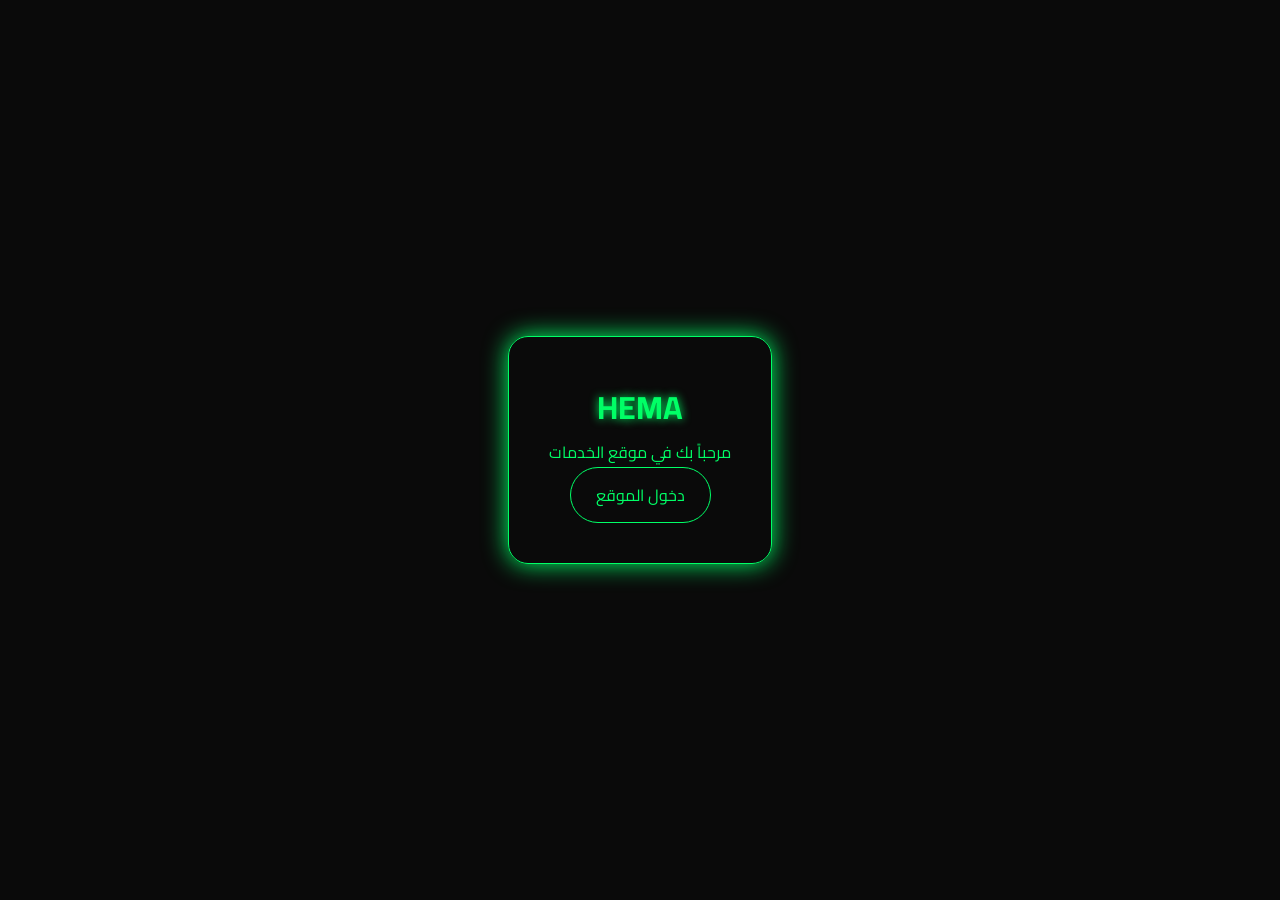
==== welcome.html @ 47d499a5 "Add files via upload" ====
<!DOCTYPE html>
<html lang="ar" dir="rtl">
<head>
<meta charset="UTF-8">
<title>HEMA - ترحيب</title>
<link rel="stylesheet" href="style.css">
</head>
<body class="welcome-body">

<div class="welcome-box">
    <h1 class="glow">HEMA</h1>
    <p>مرحباً بك في موقع الخدمات</p>

    <a href="index.html" class="btn rounded">
        دخول الموقع
    </a>
</div>

</body>
</html>
---- style.css ----
@import url('https://fonts.googleapis.com/css2?family=Cairo:wght@400;600;700&display=swap');

*{
    margin:0;
    padding:0;
    box-sizing:border-box;
    font-family:'Cairo', sans-serif;
    scroll-behavior:smooth;
}

body{
    background:#0a0a0a;
    color:#00ff66;
}

/* HEADER */
header{
    display:flex;
    justify-content:space-between;
    align-items:center;
    padding:20px 40px;
    background:#050505;
    border-bottom:1px solid #00ff66;
    position:sticky;
    top:0;
}

.logo{
    font-size:22px;
    font-weight:bold;
}

nav a{
    color:#00ff66;
    text-decoration:none;
    margin-right:20px;
    transition:0.3s;
}

nav a:hover{
    color:white;
}

/* HERO */
.hero{
    text-align:center;
    padding:80px 20px;
}

.hero h1{
    font-size:48px;
}

.glow{
    text-shadow:0 0 10px #00ff66;
}

/* SERVICES */
.services{
    display:flex;
    justify-content:center;
    flex-wrap:wrap;
    gap:20px;
    padding:50px 20px;
}

.card{
    width:300px;
    background:#111;
    border:1px solid #00ff66;
    border-radius:15px;
    overflow:hidden;
    text-align:center;
    transition:0.3s;
}

.card:hover{
    transform:translateY(-5px);
    box-shadow:0 0 20px #00ff66;
}

.card img{
    width:100%;
}

.card h3{
    margin:10px 0;
}

.card p{
    color:#aaa;
    padding:0 10px 20px;
}

/* CONTACT */
.contact{
    text-align:center;
    padding:80px 20px;
    border-top:1px solid #111;
}

/* BUTTON */
.btn{
    display:inline-block;
    padding:12px 25px;
    border:1px solid #00ff66;
    color:#00ff66;
    text-decoration:none;
    border-radius:30px;
    transition:0.3s;
}

.btn:hover{
    background:#00ff66;
    color:black;
    box-shadow:0 0 20px #00ff66;
}

/* WELCOME */
.welcome-body{
    height:100vh;
    display:flex;
    justify-content:center;
    align-items:center;
}

.welcome-box{
    text-align:center;
    padding:40px;
    border:1px solid #00ff66;
    border-radius:20px;
    box-shadow:0 0 25px #00ff66;
}
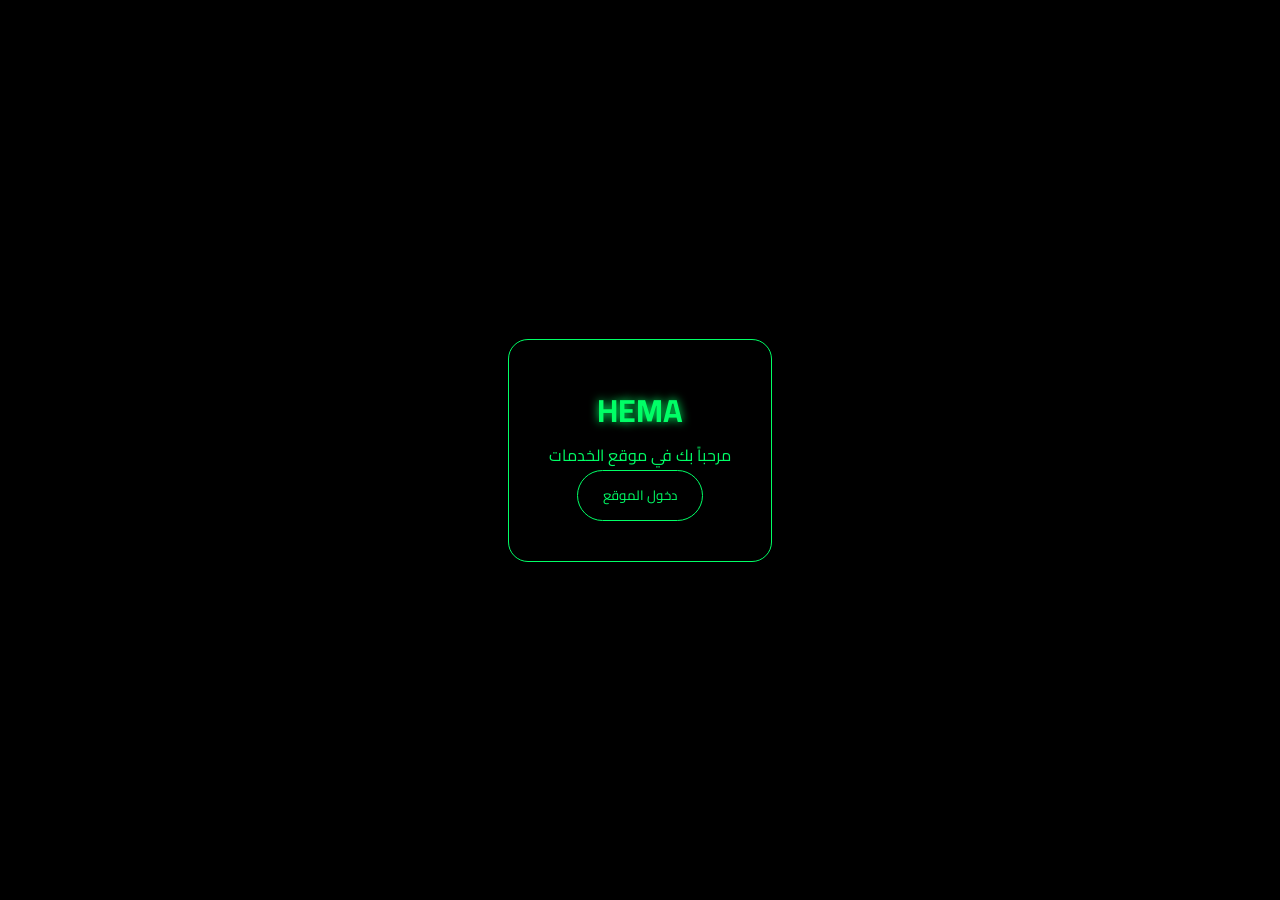
==== commit bc8d33fa: "Add files via upload" ====
--- a/welcome.html
+++ b/welcome.html
@@ -2,19 +2,27 @@
 <html lang="ar" dir="rtl">
 <head>
 <meta charset="UTF-8">
-<title>HEMA - ترحيب</title>
+<title>HEMA - Welcome</title>
 <link rel="stylesheet" href="style.css">
 </head>
+
 <body class="welcome-body">
 
 <div class="welcome-box">
     <h1 class="glow">HEMA</h1>
     <p>مرحباً بك في موقع الخدمات</p>
 
-    <a href="index.html" class="btn rounded">
+    <button class="btn" onclick="enterSite()">
         دخول الموقع
-    </a>
+    </button>
 </div>
+
+<script>
+function enterSite(){
+    sessionStorage.setItem("entered","true");
+    window.location.href = "index.html";
+}
+</script>
 
 </body>
 </html>
--- a/style.css
+++ b/style.css
@@ -5,24 +5,30 @@
     padding:0;
     box-sizing:border-box;
     font-family:'Cairo', sans-serif;
-    scroll-behavior:smooth;
 }
 
 body{
-    background:#0a0a0a;
+    background:black;
     color:#00ff66;
+}
+
+/* MATRIX */
+#matrix{
+    position:fixed;
+    top:0;
+    left:0;
+    width:100%;
+    height:100%;
+    z-index:-1;
 }
 
 /* HEADER */
 header{
     display:flex;
     justify-content:space-between;
-    align-items:center;
     padding:20px 40px;
-    background:#050505;
     border-bottom:1px solid #00ff66;
-    position:sticky;
-    top:0;
+    background:rgba(0,0,0,0.7);
 }
 
 .logo{
@@ -34,21 +40,12 @@
     color:#00ff66;
     text-decoration:none;
     margin-right:20px;
-    transition:0.3s;
-}
-
-nav a:hover{
-    color:white;
 }
 
 /* HERO */
 .hero{
     text-align:center;
-    padding:80px 20px;
-}
-
-.hero h1{
-    font-size:48px;
+    padding:60px;
 }
 
 .glow{
@@ -61,7 +58,7 @@
     justify-content:center;
     flex-wrap:wrap;
     gap:20px;
-    padding:50px 20px;
+    padding:40px;
 }
 
 .card{
@@ -69,34 +66,42 @@
     background:#111;
     border:1px solid #00ff66;
     border-radius:15px;
-    overflow:hidden;
     text-align:center;
-    transition:0.3s;
+    padding-bottom:15px;
 }
 
-.card:hover{
-    transform:translateY(-5px);
-    box-shadow:0 0 20px #00ff66;
+.img-box{
+    height:180px;
+    display:flex;
+    justify-content:center;
+    align-items:center;
+    border-bottom:1px solid #00ff66;
 }
 
-.card img{
-    width:100%;
+/* ABOUT */
+.about{
+    text-align:center;
+    padding:70px;
 }
 
-.card h3{
-    margin:10px 0;
+.about-text{
+    color:#aaa;
+    max-width:600px;
+    margin:auto;
 }
 
-.card p{
-    color:#aaa;
-    padding:0 10px 20px;
+.features{
+    display:flex;
+    justify-content:center;
+    flex-wrap:wrap;
+    gap:10px;
+    margin:20px 0;
 }
 
-/* CONTACT */
-.contact{
-    text-align:center;
-    padding:80px 20px;
-    border-top:1px solid #111;
+.feature{
+    border:1px solid #00ff66;
+    padding:10px;
+    border-radius:10px;
 }
 
 /* BUTTON */
@@ -105,15 +110,16 @@
     padding:12px 25px;
     border:1px solid #00ff66;
     color:#00ff66;
+    background:transparent;
+    border-radius:30px;
     text-decoration:none;
-    border-radius:30px;
+    cursor:pointer;
     transition:0.3s;
 }
 
 .btn:hover{
     background:#00ff66;
     color:black;
-    box-shadow:0 0 20px #00ff66;
 }
 
 /* WELCOME */
@@ -129,5 +135,4 @@
     padding:40px;
     border:1px solid #00ff66;
     border-radius:20px;
-    box-shadow:0 0 25px #00ff66;
 }
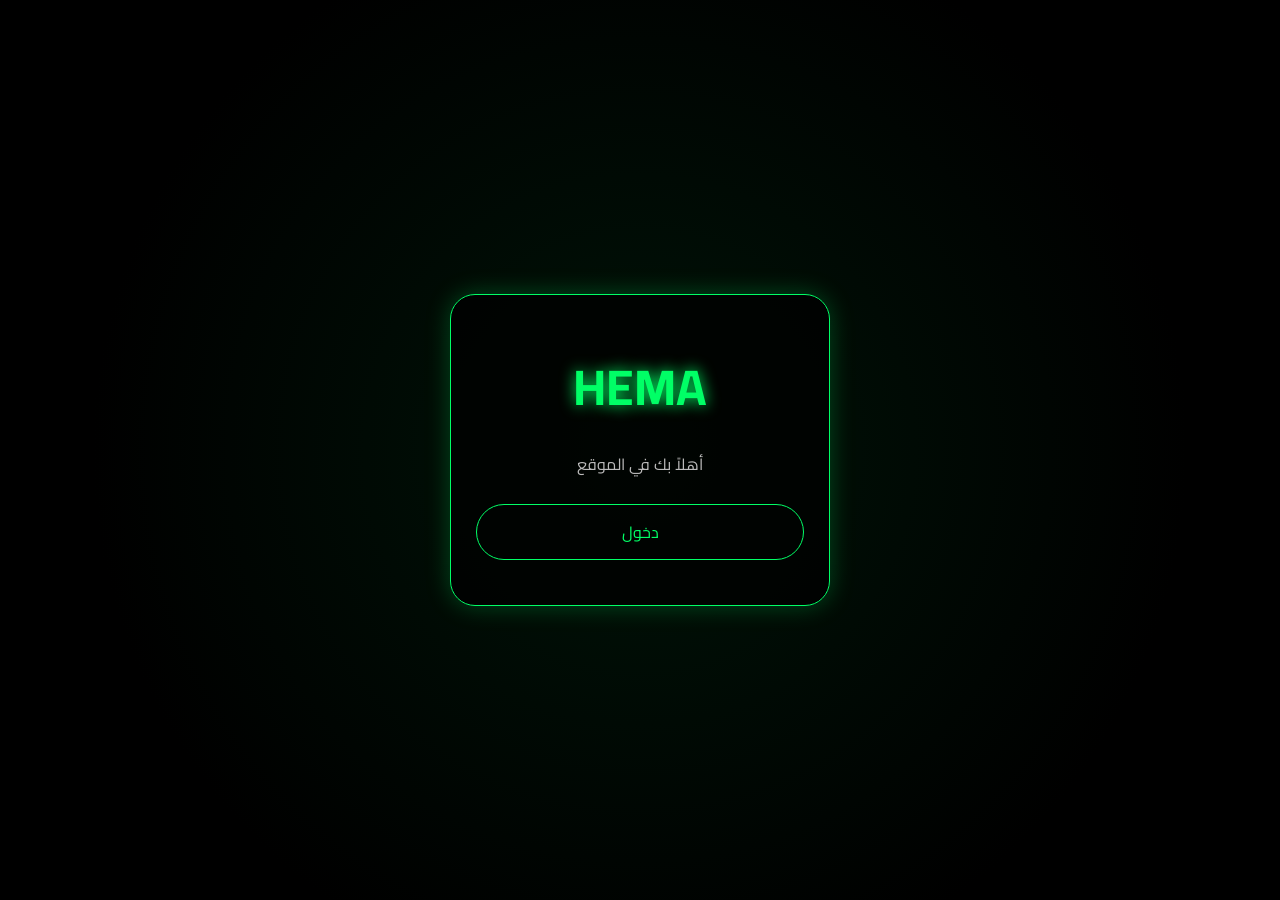
==== commit ede207eb: "Add files via upload" ====
--- a/welcome.html
+++ b/welcome.html
@@ -1,20 +1,110 @@
 <!DOCTYPE html>
 <html lang="ar" dir="rtl">
+
 <head>
 <meta charset="UTF-8">
-<title>HEMA - Welcome</title>
-<link rel="stylesheet" href="style.css">
+<meta name="viewport" content="width=device-width, initial-scale=1.0">
+<title>HEMA - دخول</title>
+
+<style>
+
+@import url('https://fonts.googleapis.com/css2?family=Cairo:wght@400;600;700&display=swap');
+
+*{
+    margin:0;
+    padding:0;
+    box-sizing:border-box;
+    font-family:'Cairo', sans-serif;
+}
+
+body{
+    height:100vh;
+    display:flex;
+    justify-content:center;
+    align-items:center;
+    background:black;
+    color:#00ff66;
+    overflow:hidden;
+}
+
+/* خلفية نيون بسيطة */
+.bg{
+    position:absolute;
+    width:100%;
+    height:100%;
+    background:radial-gradient(circle at center, rgba(0,255,102,0.08), black 70%);
+}
+
+/* الكارت */
+.box{
+    position:relative;
+    width:90%;
+    max-width:380px;
+    text-align:center;
+    padding:45px 25px;
+    border:1px solid #00ff66;
+    border-radius:25px;
+    background:rgba(0,0,0,0.8);
+    box-shadow:0 0 25px rgba(0,255,102,0.25);
+    animation:fadeIn 0.8s ease;
+}
+
+h1{
+    font-size:50px;
+    text-shadow:0 0 15px #00ff66;
+}
+
+p{
+    color:#bbb;
+    margin:15px 0 25px;
+}
+
+/* زر */
+.btn{
+    display:block;
+    padding:12px;
+    border:1px solid #00ff66;
+    color:#00ff66;
+    border-radius:30px;
+    text-decoration:none;
+    transition:0.3s;
+}
+
+.btn:hover{
+    background:#00ff66;
+    color:black;
+    box-shadow:0 0 20px #00ff66;
+}
+
+/* أنيميشن دخول */
+@keyframes fadeIn{
+    from{
+        transform:translateY(20px);
+        opacity:0;
+    }
+    to{
+        transform:translateY(0);
+        opacity:1;
+    }
+}
+
+</style>
+
 </head>
 
-<body class="welcome-body">
+<body>
 
-<div class="welcome-box">
-    <h1 class="glow">HEMA</h1>
-    <p>مرحباً بك في موقع الخدمات</p>
+<div class="bg"></div>
 
-    <button class="btn" onclick="enterSite()">
-        دخول الموقع
-    </button>
+<div class="box">
+
+    <h1>HEMA</h1>
+    <p>أهلاً بك في الموقع</p>
+
+    <a class="btn" href="#" onclick="enterSite()">
+        دخول
+    </a>
+
 </div>
 
 <script>
